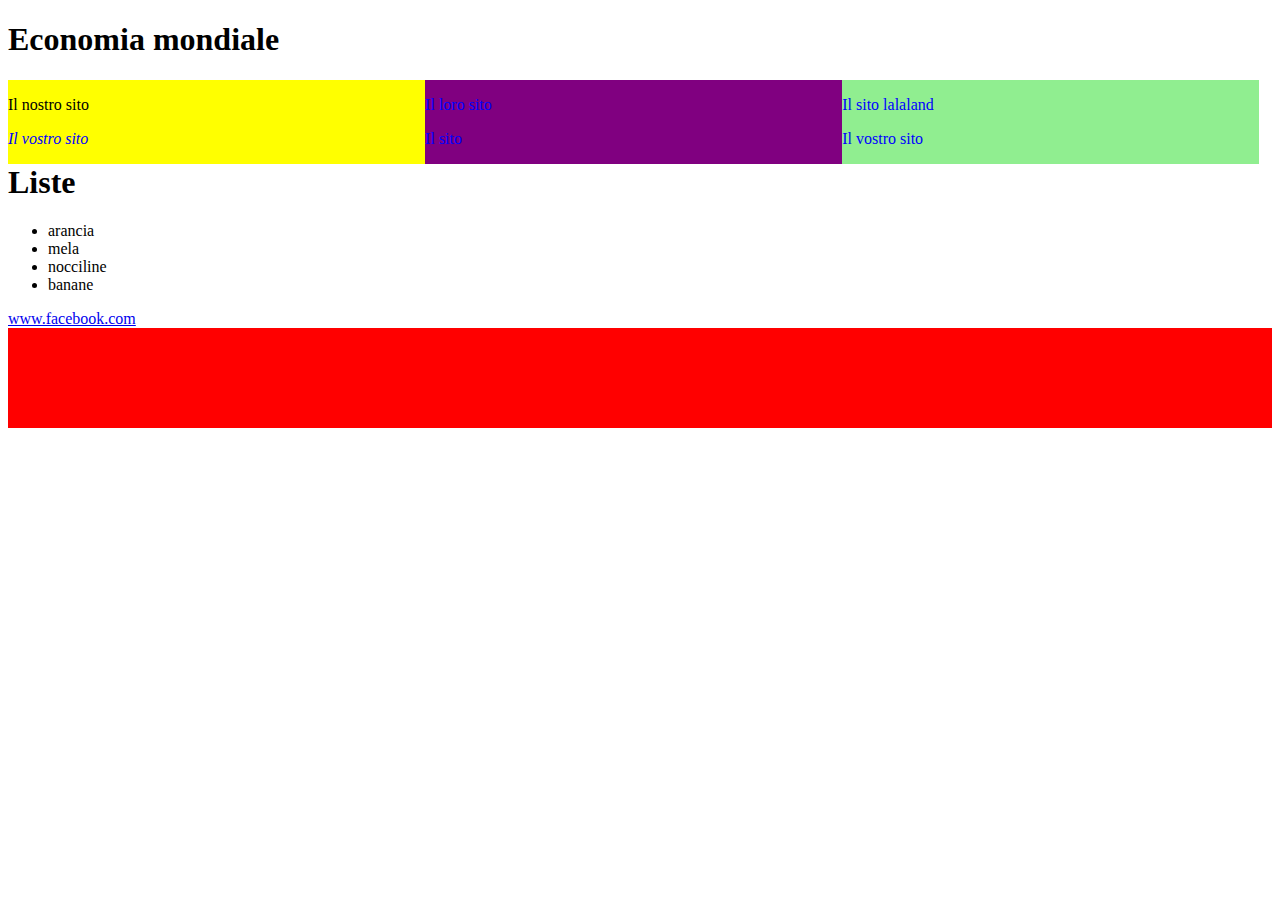
==== index.html @ 72b4dd84 "first commit" ====
<!DOCTYPE html>
<html>
<head>
    <title></title>
<link rel = "stylesheet" type = "text/css"  href = "css/stile.css"/>
</head>
<body>
	<h1> Economia mondiale </h1>
		<div class='primadiv'>
		  <p class='mioID' class="primo">Il nostro sito</p>
		  <p id="ciao" style="font-style:italic;"  class="secondo">Il vostro sito</p>
		 </div>
		 
		<div class='secondadiv'>
		  <p class="secondo">Il loro sito</p>
		  <p class="secondo">Il sito</p>
	  </div>
		  
	  <div class='terzadiv'>
		  <p class="secondo">Il sito lalaland</p>
		  <p class="secondo">Il vostro sito</p>
	  </div>
		
	<h1> Liste </h1>
	<ul>
	  <li> arancia</li>
	  <li> mela</li>
	  <li> nocciline</li>
	  <li> banane</li>
	</ul>
	
	<a href='http://www.google.com'>www.facebook.com</a>
	<div class='ildiv'>
	</div>
</body>
</html>
---- css/stile.css ----
.primo{
color:red;
}
.secondo{
color:blue;
}


.ildiv{
height:100px;
background-color:red;}

.primadiv{
background-color:yellow;
width:33%;
float:left;
}

.secondadiv{
background-color:purple;
width:33%;
float:left;
}

.terzadiv{
background-color:lightgreen;
width:33%;
float:left;
}
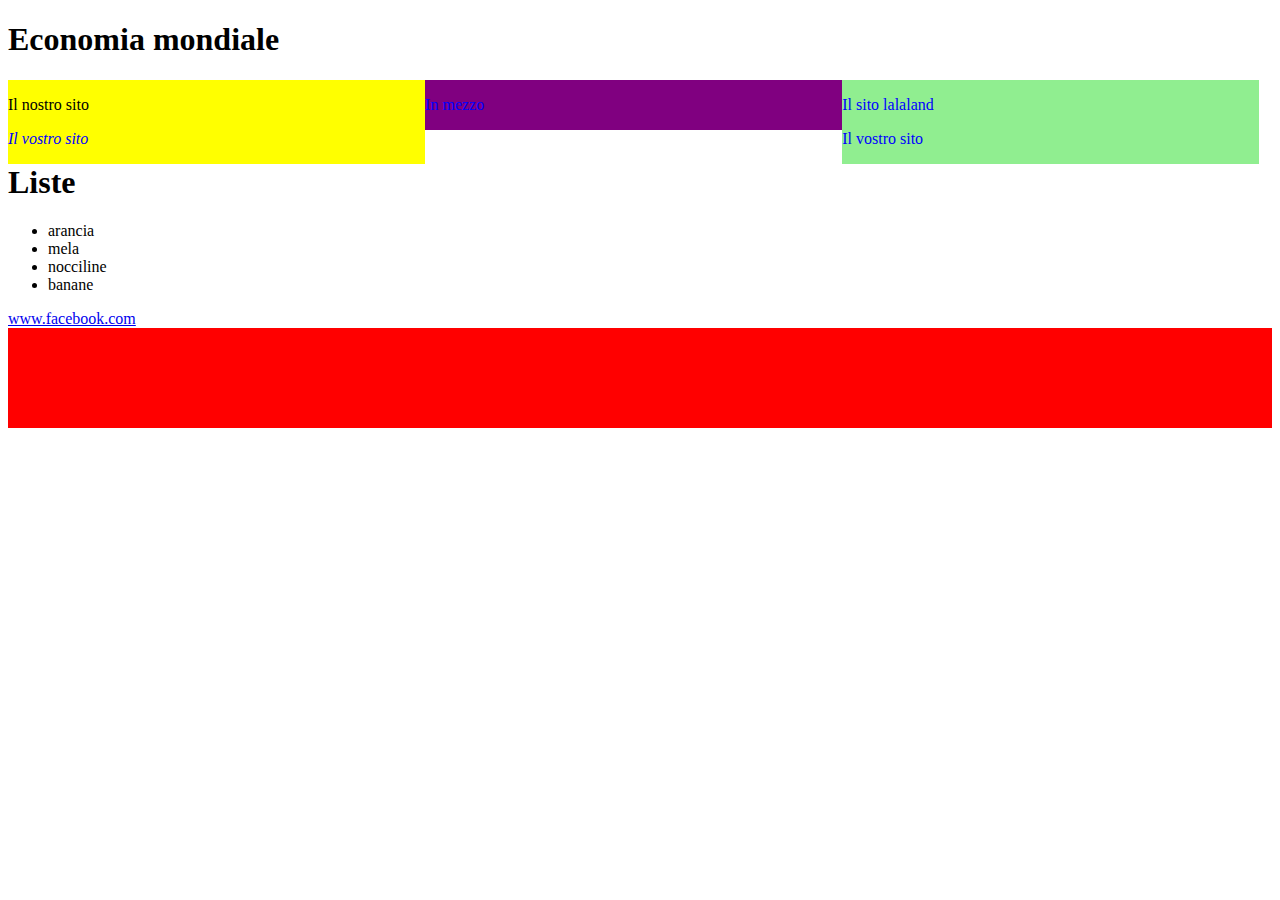
==== commit 650dad53: "niente" ====
--- a/index.html
+++ b/index.html
@@ -2,7 +2,10 @@
 <html>
 <head>
     <title></title>
-<link rel = "stylesheet" type = "text/css"  href = "css/stile.css"/>
+	<link rel = "stylesheet" type = "text/css"  href = "css/stile.css"/>
+	<script src="https://ajax.googleapis.com/ajax/libs/jquery/3.5.1/jquery.min.js"></script>
+
+	<script src="js/script.js"></script>
 </head>
 <body>
 	<h1> Economia mondiale </h1>
@@ -11,9 +14,8 @@
 		  <p id="ciao" style="font-style:italic;"  class="secondo">Il vostro sito</p>
 		 </div>
 		 
-		<div class='secondadiv'>
-		  <p class="secondo">Il loro sito</p>
-		  <p class="secondo">Il sito</p>
+		<div class='secondadiv' id="middle">
+		  <p class="secondo">In mezzo</p>
 	  </div>
 		  
 	  <div class='terzadiv'>
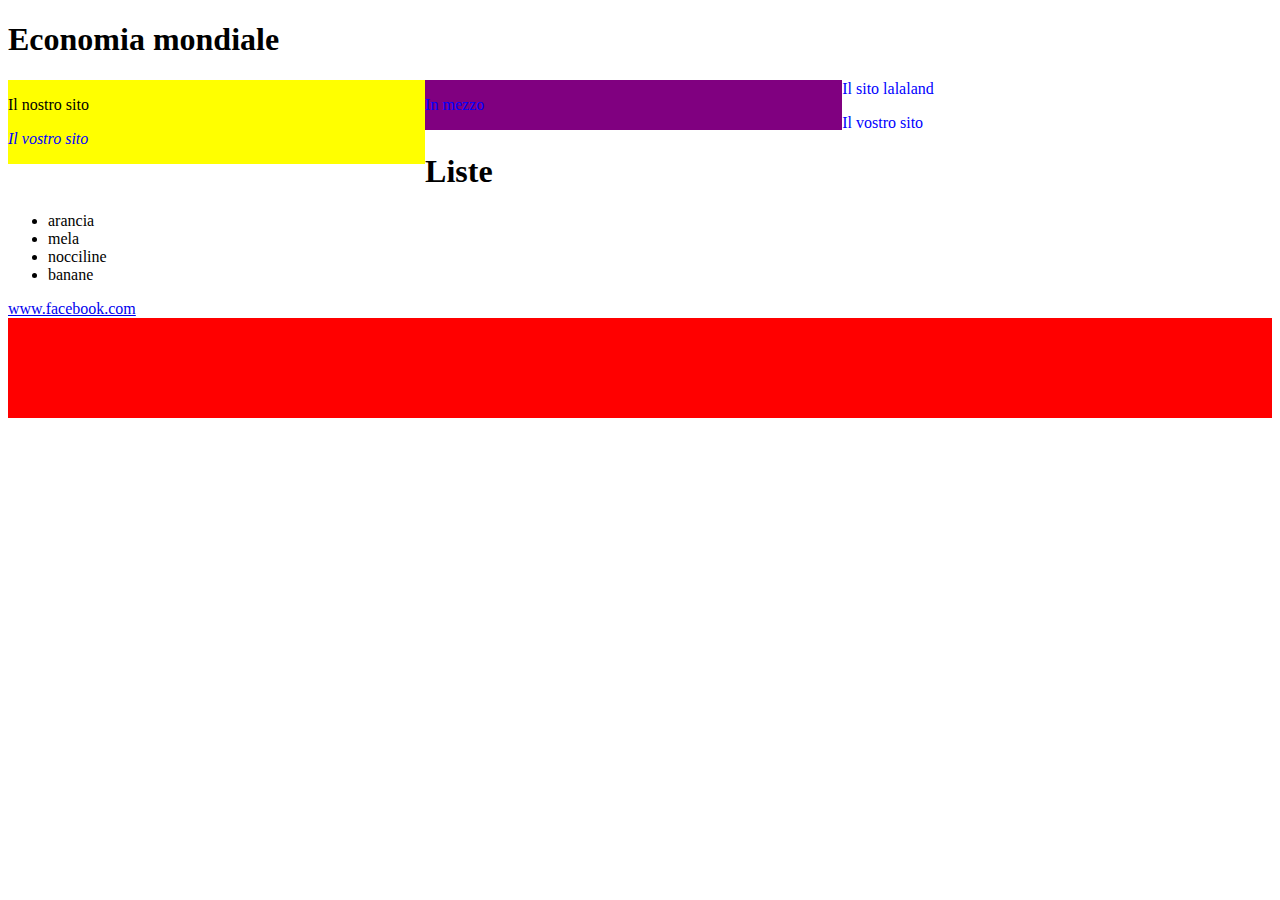
==== commit 61114bb8: "css=important" ====
--- a/index.html
+++ b/index.html
@@ -18,7 +18,7 @@
 		  <p class="secondo">In mezzo</p>
 	  </div>
 		  
-	  <div class='terzadiv'>
+	  <div class="active">
 		  <p class="secondo">Il sito lalaland</p>
 		  <p class="secondo">Il vostro sito</p>
 	  </div>
--- a/css/stile.css
+++ b/css/stile.css
@@ -11,7 +11,7 @@
 background-color:red;}
 
 .primadiv{
-background-color:yellow;
+background-color:yellow !important;
 width:33%;
 float:left;
 }
@@ -27,3 +27,7 @@
 width:33%;
 float:left;
 }
+
+.primadiv{
+    background-color:green;
+}
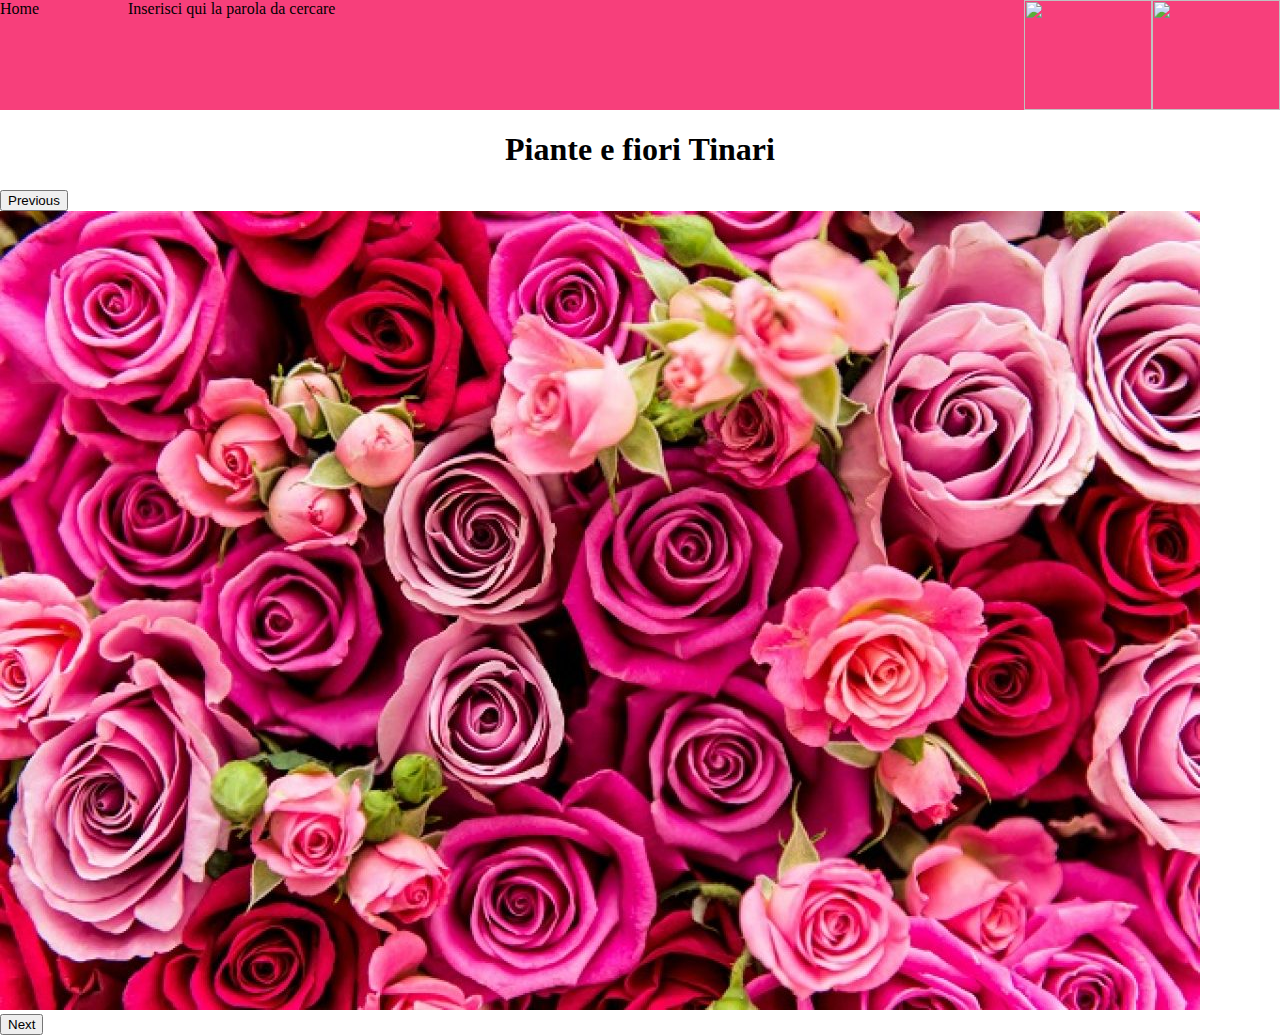
==== commit cbd8a57c: "Ti mando i files" ====
--- a/index.html
+++ b/index.html
@@ -3,36 +3,35 @@
 <head>
     <title></title>
 	<link rel = "stylesheet" type = "text/css"  href = "css/stile.css"/>
+	<link rel ="stylesheet" type="text/css" href="css/slick.css"/>
 	<script src="https://ajax.googleapis.com/ajax/libs/jquery/3.5.1/jquery.min.js"></script>
+	<script src="js/slick.js"></script>
 
 	<script src="js/script.js"></script>
 </head>
 <body>
-	<h1> Economia mondiale </h1>
-		<div class='primadiv'>
-		  <p class='mioID' class="primo">Il nostro sito</p>
-		  <p id="ciao" style="font-style:italic;"  class="secondo">Il vostro sito</p>
-		 </div>
-		 
-		<div class='secondadiv' id="middle">
-		  <p class="secondo">In mezzo</p>
-	  </div>
-		  
-	  <div class="active">
-		  <p class="secondo">Il sito lalaland</p>
-		  <p class="secondo">Il vostro sito</p>
-	  </div>
-		
-	<h1> Liste </h1>
-	<ul>
-	  <li> arancia</li>
-	  <li> mela</li>
-	  <li> nocciline</li>
-	  <li> banane</li>
-	</ul>
-	
-	<a href='http://www.google.com'>www.facebook.com</a>
-	<div class='ildiv'>
+	<div class="header">
+		<div class="home headerDiv">
+			Home
+		</div>
+		<div class="ricerca headerDiv">
+			Inserisci qui la parola da cercare
+		</div>
+		<div class="carrello headerDiv">
+			<img class="regoloDimensioni" src="https://previews.123rf.com/images/val2014/val20141603/val2014160300005/54302312-shopping-cart-icon.jpg">
+		</div>
+		<div class="login headerDiv">
+			<img class="regoloDimensioni" src="https://library.kissclipart.com/20180922/eve/kissclipart-icon-full-name-clipart-computer-icons-avatar-icon-f6cf26ff2213f36e.jpg">
+		</div>
+	</div>
+	<div class="logo">
+		<h1>Piante e fiori Tinari</h1>
+	</div>
+	<div class="animazione">
+		<div><img src="images/fiore1.jpg"></div>
+		<div><img src="images/fiore2.jpg"></div>
+		<div><img src="images/pianta1.jpg"></div>
+		<div><img src="images/pianta2.jpg"></div>
 	</div>
 </body>
 </html>
--- a/css/stile.css
+++ b/css/stile.css
@@ -1,33 +1,43 @@
-.primo{
-color:red;
-}
-.secondo{
-color:blue;
+body{
+    margin: 0px;
 }
 
-
-.ildiv{
-height:100px;
-background-color:red;}
-
-.primadiv{
-background-color:yellow !important;
-width:33%;
-float:left;
+.header{
+    height: 110px;
+    width: 100%;
+    position: relative;
+    background-color: #f73f7b;
 }
 
-.secondadiv{
-background-color:purple;
-width:33%;
-float:left;
+.home{
+    height: 100%;
+    width: 10%;
 }
 
-.terzadiv{
-background-color:lightgreen;
-width:33%;
-float:left;
+.ricerca{
+    height: 100%;
+    width: 70%;
 }
 
-.primadiv{
-    background-color:green;
+.carrello{
+    height: 100%;
+    width: 10%;
 }
+
+.login{
+    height: 100%;
+    width: 10%;
+}
+
+.headerDiv{
+    float:left;
+}
+
+.regoloDimensioni{
+    height: 100%;
+    width: 100%;
+}
+
+.logo h1{
+    text-align: center;
+}
